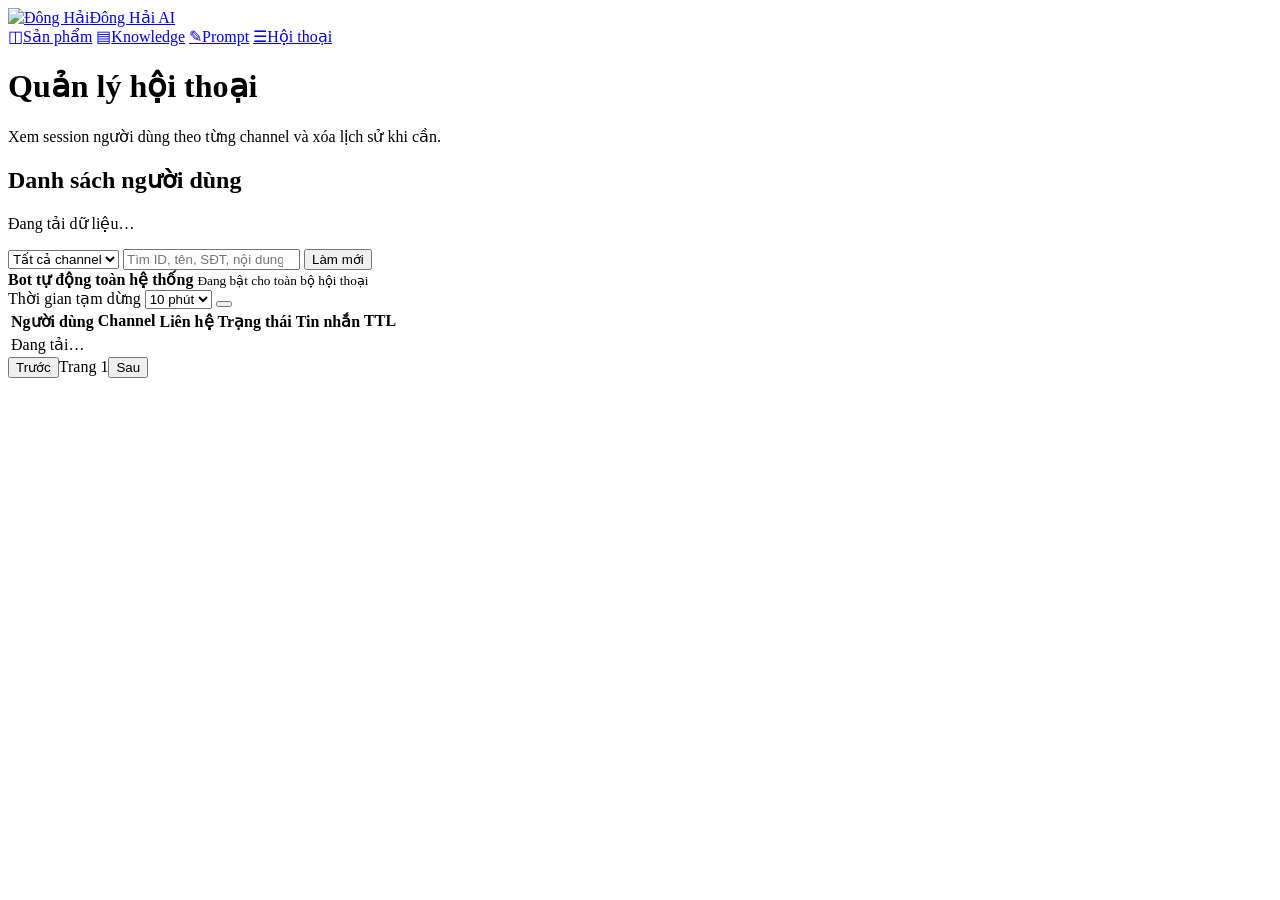
==== app/static/conversation_admin.html @ fca3b17c "update source" ====
<!doctype html>
<html lang="vi">
  <head>
    <meta charset="utf-8" />
    <meta name="viewport" content="width=device-width,initial-scale=1" />
    <title>Hội thoại · Đông Hải AI</title>
    <link rel="stylesheet" href="/static/css/admin_sidebar.css?v=20260824-1" />
    <link
      rel="stylesheet"
      href="/static/css/admin_pages.css?v=20260826-conversations5"
    />
    <link rel="stylesheet" href="/static/css/chatbot.css?v=20260824-1" />
  </head>
  <body class="has-admin-sidebar">
    <aside class="admin-sidebar">
      <a class="admin-sidebar-brand" href="/admin/products"
        ><img src="/static/assets/logo.jpg" alt="Đông Hải" /><span
          >Đông Hải AI</span
        ></a
      >
      <nav>
        <a href="/admin/products"><span>◫</span>Sản phẩm</a>
        <a href="/admin/knowledge"><span>▤</span>Knowledge</a>
        <a href="/admin/prompts"><span>✎</span>Prompt</a>
        <a class="active" href="/admin/conversations"
          ><span>☰</span>Hội thoại</a
        >
      </nav>
    </aside>
    <div class="admin-page">
      <header class="page-head">
        <h1>Quản lý hội thoại</h1>
        <p>Xem session người dùng theo từng channel và xóa lịch sử khi cần.</p>
      </header>
      <main class="page-content">
        <section class="card conversation-card">
          <div class="conversation-toolbar">
            <div>
              <h2>Danh sách người dùng</h2>
              <p class="muted" id="sessionSummary">Đang tải dữ liệu…</p>
            </div>
            <div class="conversation-filters">
              <select id="channelFilter" aria-label="Lọc theo channel">
                <option value="">Tất cả channel</option>
                <option value="web">Web</option>
                <option value="telegram">Telegram</option>
                <option value="facebook">Facebook</option>
              </select>
              <input
                id="sessionSearch"
                type="search"
                placeholder="Tìm ID, tên, SĐT, nội dung…"
              />
              <button id="refreshSessions" type="button">Làm mới</button>
            </div>
          </div>
          <div class="global-bot-control">
            <div class="global-bot-copy">
              <strong>Bot tự động toàn hệ thống</strong>
              <small id="globalBotState">Đang bật cho toàn bộ hội thoại</small>
            </div>
            <label class="pause-duration-label" for="humanModeDuration">
              Thời gian tạm dừng
              <select id="humanModeDuration">
                <option value="600">10 phút</option>
                <option value="900">15 phút</option>
                <option value="1200">20 phút</option>
                <option value="1500">25 phút</option>
                <option value="1800">30 phút</option>
              </select>
            </label>
            <button
              class="human-mode-toggle is-on"
              id="toggleGlobalHumanMode"
              type="button"
              role="switch"
              aria-checked="true"
              aria-label="Bật hoặc tắt bot cho toàn bộ hội thoại"
            >
              <span class="toggle-thumb"></span>
            </button>
          </div>
          <div class="notice" id="sessionNotice"></div>
          <div class="table-wrap">
            <table class="conversation-table">
              <thead>
                <tr>
                  <th>Người dùng</th>
                  <th>Channel</th>
                  <th>Liên hệ</th>
                  <th>Trạng thái</th>
                  <th>Tin nhắn</th>
                  <th>TTL</th>
                  <th></th>
                </tr>
              </thead>
              <tbody id="sessionRows">
                <tr class="empty-row">
                  <td colspan="7">Đang tải…</td>
                </tr>
              </tbody>
            </table>
          </div>
          <div class="conversation-pagination">
            <button id="previousPage" type="button">Trước</button
            ><span id="pageLabel">Trang 1</span
            ><button id="nextPage" type="button">Sau</button>
          </div>
        </section>
      </main>
    </div>
    <div class="modal-overlay" id="conversationModal" hidden>
      <div
        class="modal conversation-modal"
        role="dialog"
        aria-modal="true"
        aria-labelledby="conversationTitle"
      >
        <div class="modal-head">
          <div class="titles">
            <h3 id="conversationTitle">Chi tiết hội thoại</h3>
            <div class="mono" id="conversationMeta"></div>
          </div>
          <button
            class="modal-close"
            id="closeConversation"
            type="button"
            aria-label="Đóng"
          >
            ×
          </button>
        </div>
        <div class="modal-meta" id="conversationBadges"></div>
        <div class="modal-body">
          <div class="conversation-history" id="conversationHistory"></div>
        </div>
        <div class="modal-foot">
          <span class="muted" id="conversationFooter"></span>
          <div class="conversation-actions">
            <div class="human-mode-control">
              <span class="human-mode-copy">
                <strong>Bot tự động</strong>
                <small id="humanModeState">Đang bật</small>
              </span>
              <button
                class="human-mode-toggle is-on"
                id="toggleHumanMode"
                type="button"
                role="switch"
                aria-checked="true"
                aria-label="Bật hoặc tắt bot tự động"
              >
                <span class="toggle-thumb"></span>
              </button>
            </div>
            <button
              class="delete-session"
              id="deleteCurrentSession"
              type="button"
            >
              Xóa lịch sử
            </button>
          </div>
        </div>
      </div>
    </div>
    <script src="/static/js/admin_base.js?v=20260824-1"></script>
    <script
      src="/static/js/conversation_admin.js?v=20260826-tableswitch5"
      defer
    ></script>
  </body>
</html>
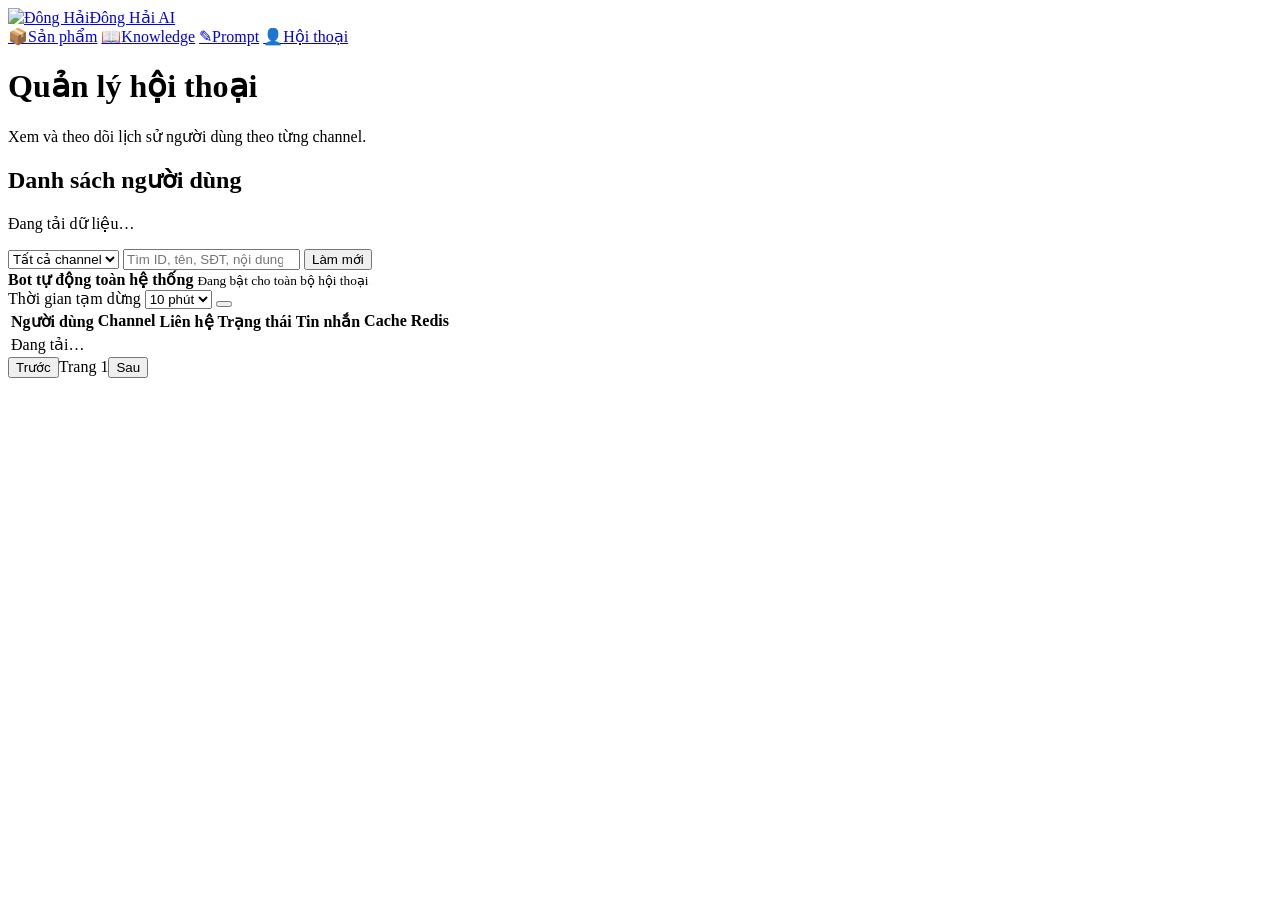
==== commit 024d6ab0: "update code flow" ====
--- a/app/static/conversation_admin.html
+++ b/app/static/conversation_admin.html
@@ -7,7 +7,7 @@
     <link rel="stylesheet" href="/static/css/admin_sidebar.css?v=20260824-1" />
     <link
       rel="stylesheet"
-      href="/static/css/admin_pages.css?v=20260826-conversations5"
+      href="/static/css/admin_pages.css?v=20260828-time1"
     />
     <link rel="stylesheet" href="/static/css/chatbot.css?v=20260824-1" />
   </head>
@@ -19,18 +19,18 @@
         ></a
       >
       <nav>
-        <a href="/admin/products"><span>◫</span>Sản phẩm</a>
-        <a href="/admin/knowledge"><span>▤</span>Knowledge</a>
+        <a href="/admin/products"><span>📦</span>Sản phẩm</a>
+        <a href="/admin/knowledge"><span>📖</span>Knowledge</a>
         <a href="/admin/prompts"><span>✎</span>Prompt</a>
         <a class="active" href="/admin/conversations"
-          ><span>☰</span>Hội thoại</a
+          ><span>👤</span>Hội thoại</a
         >
       </nav>
     </aside>
     <div class="admin-page">
       <header class="page-head">
         <h1>Quản lý hội thoại</h1>
-        <p>Xem session người dùng theo từng channel và xóa lịch sử khi cần.</p>
+        <p>Xem và theo dõi lịch sử người dùng theo từng channel.</p>
       </header>
       <main class="page-content">
         <section class="card conversation-card">
@@ -90,7 +90,7 @@
                   <th>Liên hệ</th>
                   <th>Trạng thái</th>
                   <th>Tin nhắn</th>
-                  <th>TTL</th>
+                  <th>Cache Redis</th>
                   <th></th>
                 </tr>
               </thead>
@@ -155,18 +155,48 @@
             </div>
             <button
               class="delete-session"
-              id="deleteCurrentSession"
+              id="clearCurrentCache"
               type="button"
             >
-              Xóa lịch sử
+              Xóa cache
             </button>
           </div>
         </div>
       </div>
+    </div>
+    <div
+      class="delete-confirm-overlay"
+      id="clearCacheConfirmModal"
+      role="dialog"
+      aria-modal="true"
+      aria-labelledby="clearCacheConfirmTitle"
+      hidden
+    >
+      <section class="delete-confirm-dialog">
+        <div class="delete-confirm-icon" aria-hidden="true">!</div>
+        <h2 id="clearCacheConfirmTitle">Xóa cache hội thoại?</h2>
+        <p id="clearCacheConfirmText"></p>
+        <div class="delete-confirm-warning">
+          Bot sẽ quên ngữ cảnh và đơn nháp hiện tại của phiên này. Toàn bộ
+          lịch sử PostgreSQL vẫn được giữ và tiếp tục hiển thị để theo dõi.
+        </div>
+        <div class="delete-confirm-actions">
+          <button
+            id="clearCacheCancel"
+            class="delete-confirm-cancel"
+            type="button"
+          >
+            Hủy
+          </button>
+          <button id="clearCacheConfirm" type="button">
+            Xác nhận xóa cache
+          </button>
+        </div>
+      </section>
     </div>
     <script src="/static/js/admin_base.js?v=20260824-1"></script>
     <script
-      src="/static/js/conversation_admin.js?v=20260826-tableswitch5"
+      src="/static/js/conversation_admin.js?v=20260828-time1"
       defer
     ></script>
   </body>
